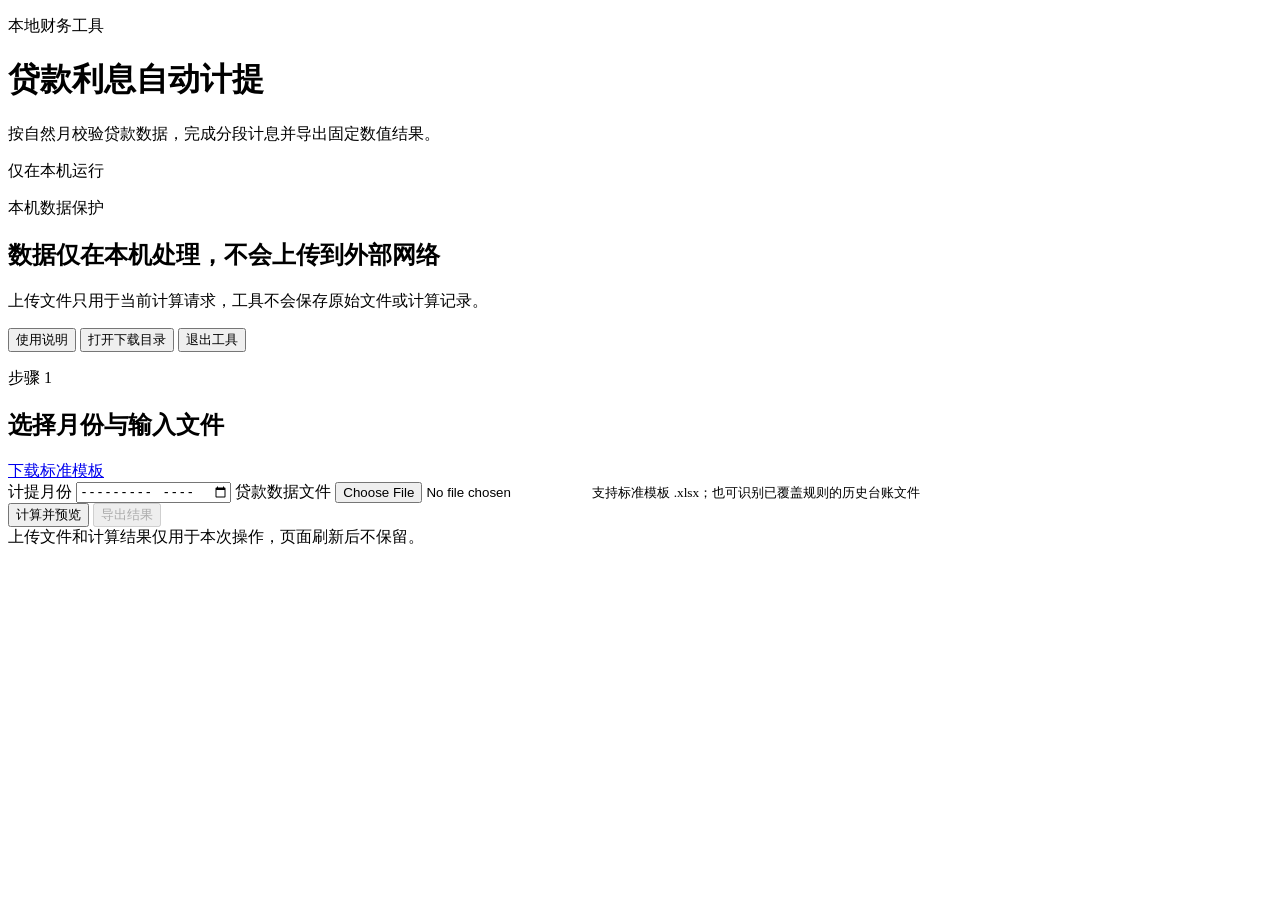
==== src/loan_interest_accrual/web/templates/index.html @ 764561f0 "Initial shareable Windows build baseline" ====
<!doctype html>
<html lang="zh-CN">
<head>
  <meta charset="utf-8">
  <meta name="viewport" content="width=device-width, initial-scale=1">
  <title>贷款利息自动计提</title>
  <link rel="icon" href="/static/favicon.svg" type="image/svg+xml">
  <link rel="stylesheet" href="/static/styles.css">
</head>
<body>
  <header class="app-header">
    <div>
      <p class="eyebrow">本地财务工具</p>
      <h1>贷款利息自动计提</h1>
      <p class="subtitle">按自然月校验贷款数据，完成分段计息并导出固定数值结果。</p>
    </div>
    <span class="local-badge">仅在本机运行</span>
  </header>

  <main>
    <section class="desktop-panel" aria-labelledby="local-data-heading">
      <div class="data-notice">
        <p class="step-label">本机数据保护</p>
        <h2 id="local-data-heading">数据仅在本机处理，不会上传到外部网络</h2>
        <p>上传文件只用于当前计算请求，工具不会保存原始文件或计算记录。</p>
      </div>
      <div class="desktop-actions" aria-label="本地工具操作">
        <button id="usage-button" class="secondary-button" type="button">使用说明</button>
        <button id="open-downloads-button" class="secondary-button" type="button">打开下载目录</button>
        <button id="exit-tool-button" class="danger-button" type="button">退出工具</button>
      </div>
    </section>

    <section class="workflow" aria-labelledby="input-heading">
      <div class="section-heading">
        <div>
          <p class="step-label">步骤 1</p>
          <h2 id="input-heading">选择月份与输入文件</h2>
        </div>
        <a class="secondary-button" href="/template">下载标准模板</a>
      </div>

      <form id="calculation-form">
        <label class="field">
          <span>计提月份</span>
          <input id="calculation-month" name="calculation_month" type="month" required>
        </label>
        <label class="field file-field">
          <span>贷款数据文件</span>
          <input id="workbook-file" name="file" type="file" accept=".xlsx" required>
          <small>支持标准模板 .xlsx；也可识别已覆盖规则的历史台账文件</small>
        </label>
        <div class="actions">
          <button id="calculate-button" class="primary-button" type="submit">计算并预览</button>
          <button id="export-button" class="secondary-button" type="button" disabled>导出结果</button>
        </div>
      </form>
    </section>

    <section id="status-panel" class="status-panel" aria-live="polite" hidden>
      <div>
        <p class="step-label">处理状态</p>
        <h2 id="status-title">正在处理</h2>
      </div>
      <p id="status-message"></p>
    </section>

    <section id="error-section" class="result-section" aria-labelledby="error-heading" hidden>
      <div class="section-heading">
        <div>
          <p class="step-label error-label">需要修正</p>
          <h2 id="error-heading">文件校验未通过</h2>
        </div>
        <span id="error-count" class="count-badge"></span>
      </div>
      <div class="table-shell">
        <table>
          <thead>
            <tr>
              <th>工作表</th>
              <th>行号</th>
              <th>字段</th>
              <th>错误说明</th>
              <th>错误代码</th>
            </tr>
          </thead>
          <tbody id="error-body"></tbody>
        </table>
      </div>
    </section>

    <section id="preview-section" class="result-section" aria-labelledby="preview-heading" hidden>
      <div class="section-heading">
        <div>
          <p class="step-label success-label">步骤 2</p>
          <h2 id="preview-heading">计提结果预览</h2>
        </div>
        <div class="summary-strip">
          <span><strong id="loan-count">0</strong> 笔贷款</span>
          <span>校验状态：<strong id="validation-status">-</strong></span>
        </div>
      </div>
      <div class="table-shell">
        <table>
          <thead>
            <tr>
              <th>贷款ID</th>
              <th>公司</th>
              <th>合同号</th>
              <th>期初本金</th>
              <th>当月放款</th>
              <th>当月还本</th>
              <th>月末本金</th>
              <th>计息天数</th>
              <th>计提利息</th>
              <th>资本化</th>
              <th>费用化</th>
            </tr>
          </thead>
          <tbody id="preview-body"></tbody>
        </table>
      </div>
    </section>
  </main>

  <dialog
    id="usage-dialog"
    aria-labelledby="usage-dialog-title"
    aria-describedby="usage-dialog-description"
  >
    <div class="dialog-heading">
      <div>
        <p class="step-label">使用说明</p>
        <h2 id="usage-dialog-title">完成一次贷款利息计提</h2>
      </div>
      <button class="dialog-close" type="button" aria-label="关闭使用说明">×</button>
    </div>
    <p id="usage-dialog-description">按照以下步骤准备、校验并导出计提结果。</p>
    <ol class="instruction-list">
      <li>优先下载标准模板，并按模板字段填写贷款主表和资金变动。</li>
      <li>也可以上传已覆盖规则的历史台账，月份需与台账中实际数据一致。</li>
      <li>选择计提月份，上传填写完成的 .xlsx 文件。</li>
      <li>点击“计算并预览”，根据页面提示修正校验错误。</li>
      <li>确认预览结果后点击“导出结果”，文件将保存到下载目录。</li>
    </ol>
    <div class="dialog-actions">
      <button class="primary-button dialog-confirm" type="button">知道了</button>
    </div>
  </dialog>

  <footer>上传文件和计算结果仅用于本次操作，页面刷新后不保留。</footer>
  <script src="/static/app.js"></script>
</body>
</html>
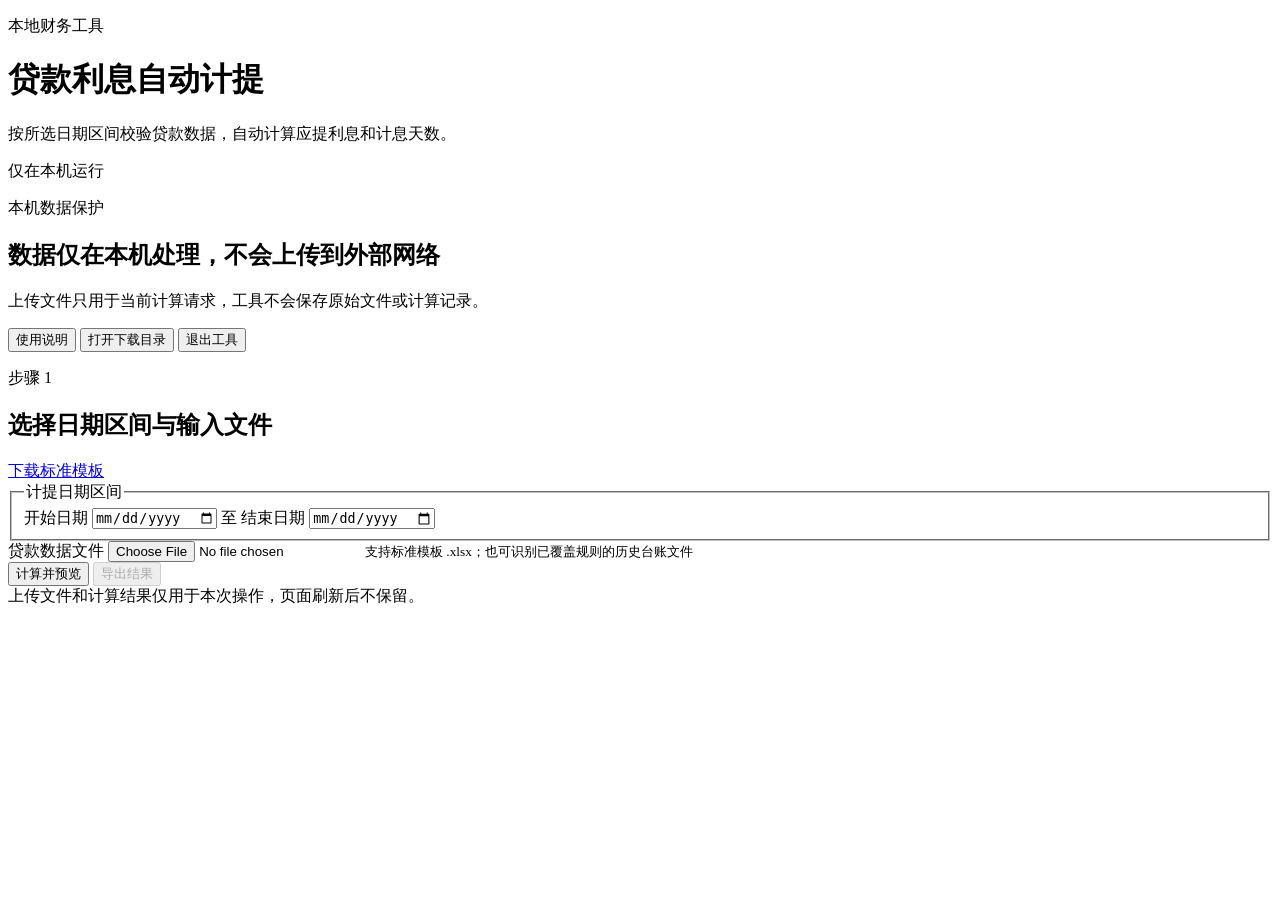
==== commit a04e977f: "feat: finalize loan interest accrual workflow" ====
--- a/src/loan_interest_accrual/web/templates/index.html
+++ b/src/loan_interest_accrual/web/templates/index.html
@@ -12,7 +12,7 @@
     <div>
       <p class="eyebrow">本地财务工具</p>
       <h1>贷款利息自动计提</h1>
-      <p class="subtitle">按自然月校验贷款数据，完成分段计息并导出固定数值结果。</p>
+      <p class="subtitle">按所选日期区间校验贷款数据，自动计算应提利息和计息天数。</p>
     </div>
     <span class="local-badge">仅在本机运行</span>
   </header>
@@ -35,16 +35,24 @@
       <div class="section-heading">
         <div>
           <p class="step-label">步骤 1</p>
-          <h2 id="input-heading">选择月份与输入文件</h2>
+          <h2 id="input-heading">选择日期区间与输入文件</h2>
         </div>
         <a class="secondary-button" href="/template">下载标准模板</a>
       </div>
 
       <form id="calculation-form">
-        <label class="field">
-          <span>计提月份</span>
-          <input id="calculation-month" name="calculation_month" type="month" required>
-        </label>
+        <fieldset class="period-range">
+          <legend>计提日期区间</legend>
+          <label class="field">
+            <span>开始日期</span>
+            <input id="calculation-start-date" name="calculation_start_date" type="date" required>
+          </label>
+          <span class="range-separator" aria-hidden="true">至</span>
+          <label class="field">
+            <span>结束日期</span>
+            <input id="calculation-end-date" name="calculation_end_date" type="date" required>
+          </label>
+        </fieldset>
         <label class="field file-field">
           <span>贷款数据文件</span>
           <input id="workbook-file" name="file" type="file" accept=".xlsx" required>
@@ -90,6 +98,10 @@
     </section>
 
     <section id="preview-section" class="result-section" aria-labelledby="preview-heading" hidden>
+      <div class="preview-period-row">
+        <span>计提区间</span>
+        <strong id="calculation-period">-</strong>
+      </div>
       <div class="section-heading">
         <div>
           <p class="step-label success-label">步骤 2</p>
@@ -100,25 +112,42 @@
           <span>校验状态：<strong id="validation-status">-</strong></span>
         </div>
       </div>
-      <div class="table-shell">
-        <table>
-          <thead>
-            <tr>
-              <th>贷款ID</th>
-              <th>公司</th>
-              <th>合同号</th>
-              <th>期初本金</th>
-              <th>当月放款</th>
-              <th>当月还本</th>
-              <th>月末本金</th>
-              <th>计息天数</th>
-              <th>计提利息</th>
-              <th>资本化</th>
-              <th>费用化</th>
-            </tr>
-          </thead>
-          <tbody id="preview-body"></tbody>
-        </table>
+      <div class="preview-content">
+        <div class="table-shell">
+          <table>
+            <thead>
+              <tr>
+                <th>序号</th>
+                <th>公司名称</th>
+                <th>贷款银行</th>
+                <th>期初本金</th>
+                <th>年利率</th>
+                <th>借款时间</th>
+                <th>区间应提利息</th>
+                <th>区间应提利息天数</th>
+              </tr>
+            </thead>
+            <tbody id="preview-body"></tbody>
+          </table>
+        </div>
+        <aside class="company-summary-panel" aria-labelledby="company-summary-heading">
+          <div class="company-summary-heading">
+            <p class="step-label">按公司汇总</p>
+            <h3 id="company-summary-heading">公司本金与利息合计</h3>
+          </div>
+          <div class="company-summary-shell">
+            <table class="company-summary-table">
+              <thead>
+                <tr>
+                  <th>公司名称</th>
+                  <th>本金合计</th>
+                  <th>利息合计</th>
+                </tr>
+              </thead>
+              <tbody id="company-summary-body"></tbody>
+            </table>
+          </div>
+        </aside>
       </div>
     </section>
   </main>
@@ -137,9 +166,13 @@
     </div>
     <p id="usage-dialog-description">按照以下步骤准备、校验并导出计提结果。</p>
     <ol class="instruction-list">
-      <li>优先下载标准模板，并按模板字段填写贷款主表和资金变动。</li>
-      <li>也可以上传已覆盖规则的历史台账，月份需与台账中实际数据一致。</li>
-      <li>选择计提月份，上传填写完成的 .xlsx 文件。</li>
+      <li>优先下载标准模板，并按模板字段填写贷款主表。</li>
+      <li>公司名称、期初本金、年利率、借款时间为必填项。</li>
+      <li>贷款合同号、贷款银行、备注为选填项；贷款银行填写后将在预览和导出结果中显示。</li>
+      <li>区间应提利息按“期初本金 × 年利率 × 区间应提利息天数 ÷ 360”计算。</li>
+      <li>没有还本备注时计算整个所选日期区间；借款时间落在区间内时从次日起算；“26.3.27还本金”按当日全额还清，“26.6.9还700万”按还款日当天原本金、次日起扣减700万元分段计息。</li>
+      <li>也可以上传已覆盖规则的历史台账，日期区间需与台账中的实际数据一致。</li>
+      <li>选择计提开始日期和结束日期，上传填写完成的 .xlsx 文件。</li>
       <li>点击“计算并预览”，根据页面提示修正校验错误。</li>
       <li>确认预览结果后点击“导出结果”，文件将保存到下载目录。</li>
     </ol>
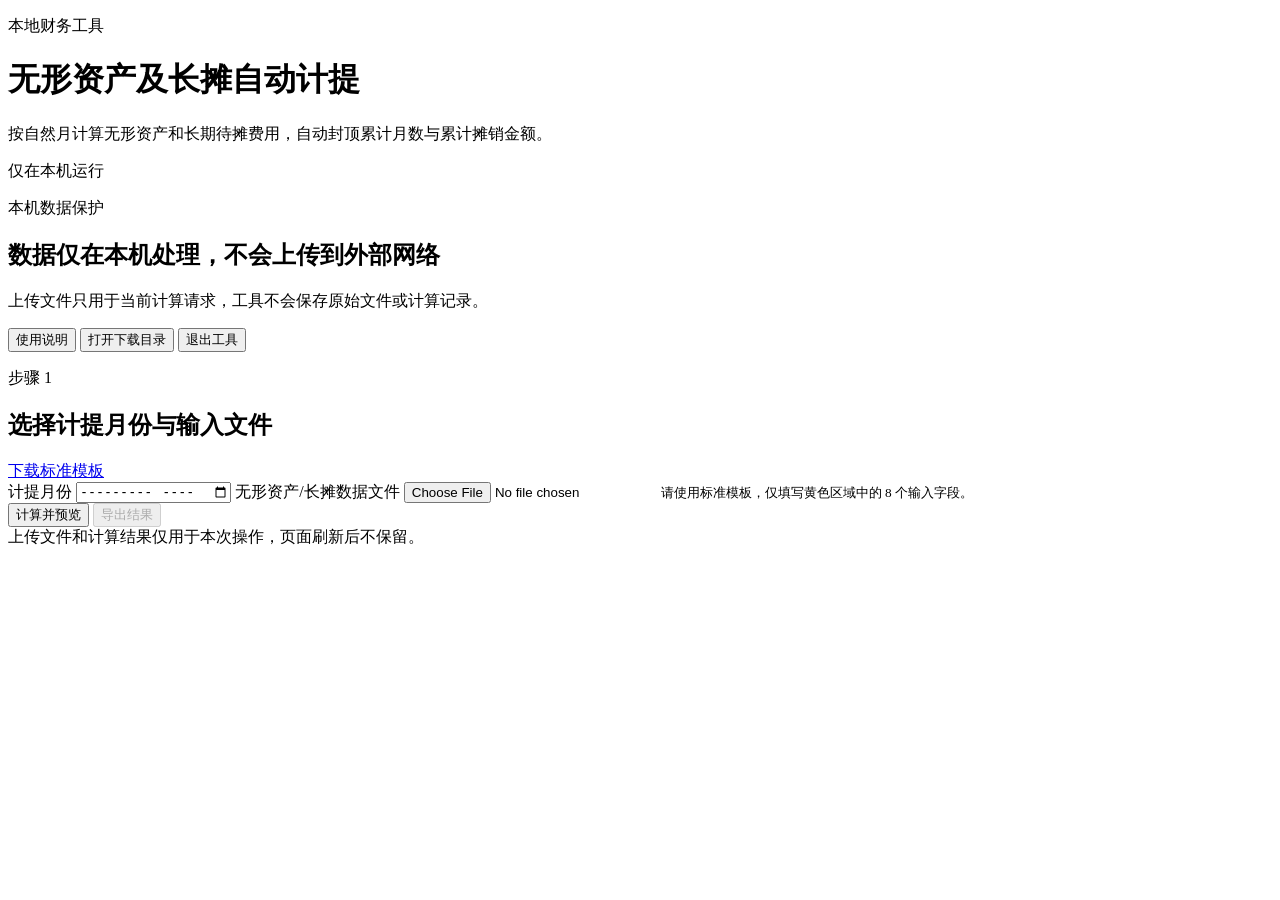
==== commit e906d7cd: "feat: convert tool to intangible asset amortization" ====
--- a/src/loan_interest_accrual/web/templates/index.html
+++ b/src/loan_interest_accrual/web/templates/index.html
@@ -3,7 +3,7 @@
 <head>
   <meta charset="utf-8">
   <meta name="viewport" content="width=device-width, initial-scale=1">
-  <title>贷款利息自动计提</title>
+  <title>无形资产及长摊自动计提</title>
   <link rel="icon" href="/static/favicon.svg" type="image/svg+xml">
   <link rel="stylesheet" href="/static/styles.css">
 </head>
@@ -11,8 +11,8 @@
   <header class="app-header">
     <div>
       <p class="eyebrow">本地财务工具</p>
-      <h1>贷款利息自动计提</h1>
-      <p class="subtitle">按所选日期区间校验贷款数据，自动计算应提利息和计息天数。</p>
+      <h1>无形资产及长摊自动计提</h1>
+      <p class="subtitle">按自然月计算无形资产和长期待摊费用，自动封顶累计月数与累计摊销金额。</p>
     </div>
     <span class="local-badge">仅在本机运行</span>
   </header>
@@ -35,28 +35,20 @@
       <div class="section-heading">
         <div>
           <p class="step-label">步骤 1</p>
-          <h2 id="input-heading">选择日期区间与输入文件</h2>
+          <h2 id="input-heading">选择计提月份与输入文件</h2>
         </div>
         <a class="secondary-button" href="/template">下载标准模板</a>
       </div>
 
       <form id="calculation-form">
-        <fieldset class="period-range">
-          <legend>计提日期区间</legend>
-          <label class="field">
-            <span>开始日期</span>
-            <input id="calculation-start-date" name="calculation_start_date" type="date" required>
-          </label>
-          <span class="range-separator" aria-hidden="true">至</span>
-          <label class="field">
-            <span>结束日期</span>
-            <input id="calculation-end-date" name="calculation_end_date" type="date" required>
-          </label>
-        </fieldset>
+        <label class="field">
+          <span>计提月份</span>
+          <input id="calculation-month" name="calculation_month" type="month" required>
+        </label>
         <label class="field file-field">
-          <span>贷款数据文件</span>
+          <span>无形资产/长摊数据文件</span>
           <input id="workbook-file" name="file" type="file" accept=".xlsx" required>
-          <small>支持标准模板 .xlsx；也可识别已覆盖规则的历史台账文件</small>
+          <small>请使用标准模板，仅填写黄色区域中的 8 个输入字段。</small>
         </label>
         <div class="actions">
           <button id="calculate-button" class="primary-button" type="submit">计算并预览</button>
@@ -83,15 +75,7 @@
       </div>
       <div class="table-shell">
         <table>
-          <thead>
-            <tr>
-              <th>工作表</th>
-              <th>行号</th>
-              <th>字段</th>
-              <th>错误说明</th>
-              <th>错误代码</th>
-            </tr>
-          </thead>
+          <thead><tr><th>工作表</th><th>行号</th><th>字段</th><th>错误说明</th><th>错误代码</th></tr></thead>
           <tbody id="error-body"></tbody>
         </table>
       </div>
@@ -99,86 +83,52 @@
 
     <section id="preview-section" class="result-section" aria-labelledby="preview-heading" hidden>
       <div class="preview-period-row">
-        <span>计提区间</span>
+        <span>计提月份</span>
         <strong id="calculation-period">-</strong>
       </div>
       <div class="section-heading">
         <div>
           <p class="step-label success-label">步骤 2</p>
-          <h2 id="preview-heading">计提结果预览</h2>
+          <h2 id="preview-heading">摊销结果预览</h2>
         </div>
         <div class="summary-strip">
-          <span><strong id="loan-count">0</strong> 笔贷款</span>
+          <span><strong id="asset-count">0</strong> 项资产</span>
+          <span>原值合计：<strong id="original-total">0.00</strong></span>
           <span>校验状态：<strong id="validation-status">-</strong></span>
         </div>
       </div>
-      <div class="preview-content">
-        <div class="table-shell">
-          <table>
-            <thead>
-              <tr>
-                <th>序号</th>
-                <th>公司名称</th>
-                <th>贷款银行</th>
-                <th>期初本金</th>
-                <th>年利率</th>
-                <th>借款时间</th>
-                <th>区间应提利息</th>
-                <th>区间应提利息天数</th>
-              </tr>
-            </thead>
-            <tbody id="preview-body"></tbody>
-          </table>
-        </div>
-        <aside class="company-summary-panel" aria-labelledby="company-summary-heading">
-          <div class="company-summary-heading">
-            <p class="step-label">按公司汇总</p>
-            <h3 id="company-summary-heading">公司本金与利息合计</h3>
-          </div>
-          <div class="company-summary-shell">
-            <table class="company-summary-table">
-              <thead>
-                <tr>
-                  <th>公司名称</th>
-                  <th>本金合计</th>
-                  <th>利息合计</th>
-                </tr>
-              </thead>
-              <tbody id="company-summary-body"></tbody>
-            </table>
-          </div>
-        </aside>
+      <div class="table-shell amortization-table-shell">
+        <table class="amortization-table">
+          <thead>
+            <tr>
+              <th>序号</th><th>一级分类</th><th>名称</th><th>对应费用</th>
+              <th>原值</th><th>残值</th><th>开始摊销月</th><th>入账月</th>
+              <th>摊销期限/月</th><th>月摊销额</th><th>累计摊销月数（含本期）</th>
+              <th>累计摊销金额（含本期）</th><th>当期应摊销金额</th>
+              <th>本期实际摊销金额</th><th>差异</th><th>期末净值</th>
+            </tr>
+          </thead>
+          <tbody id="preview-body"></tbody>
+          <tfoot id="preview-total"></tfoot>
+        </table>
       </div>
     </section>
   </main>
 
-  <dialog
-    id="usage-dialog"
-    aria-labelledby="usage-dialog-title"
-    aria-describedby="usage-dialog-description"
-  >
+  <dialog id="usage-dialog" aria-labelledby="usage-dialog-title" aria-describedby="usage-dialog-description">
     <div class="dialog-heading">
-      <div>
-        <p class="step-label">使用说明</p>
-        <h2 id="usage-dialog-title">完成一次贷款利息计提</h2>
-      </div>
+      <div><p class="step-label">使用说明</p><h2 id="usage-dialog-title">完成一次无形资产及长摊计提</h2></div>
       <button class="dialog-close" type="button" aria-label="关闭使用说明">×</button>
     </div>
-    <p id="usage-dialog-description">按照以下步骤准备、校验并导出计提结果。</p>
+    <p id="usage-dialog-description">按照以下步骤准备、校验并导出摊销结果。</p>
     <ol class="instruction-list">
-      <li>优先下载标准模板，并按模板字段填写贷款主表。</li>
-      <li>公司名称、期初本金、年利率、借款时间为必填项。</li>
-      <li>贷款合同号、贷款银行、备注为选填项；贷款银行填写后将在预览和导出结果中显示。</li>
-      <li>区间应提利息按“期初本金 × 年利率 × 区间应提利息天数 ÷ 360”计算。</li>
-      <li>没有还本备注时计算整个所选日期区间；借款时间落在区间内时从次日起算；“26.3.27还本金”按当日全额还清，“26.6.9还700万”按还款日当天原本金、次日起扣减700万元分段计息。</li>
-      <li>也可以上传已覆盖规则的历史台账，日期区间需与台账中的实际数据一致。</li>
-      <li>选择计提开始日期和结束日期，上传填写完成的 .xlsx 文件。</li>
-      <li>点击“计算并预览”，根据页面提示修正校验错误。</li>
-      <li>确认预览结果后点击“导出结果”，文件将保存到下载目录。</li>
+      <li>下载标准模板，填写一级分类、名称、对应费用、原值、残值、开始摊销月、入账月和摊销期限/月。</li>
+      <li>选择计提月份并上传填写完成的 .xlsx 文件。</li>
+      <li>程序自动生成序号、月摊销额、累计月数、累计金额及期末净值。</li>
+      <li>已达到摊销期限的资产会封顶累计月数，累计摊销金额等于原值。</li>
+      <li>核对预览后导出结果，文件将保存到下载目录。</li>
     </ol>
-    <div class="dialog-actions">
-      <button class="primary-button dialog-confirm" type="button">知道了</button>
-    </div>
+    <div class="dialog-actions"><button class="primary-button dialog-confirm" type="button">知道了</button></div>
   </dialog>
 
   <footer>上传文件和计算结果仅用于本次操作，页面刷新后不保留。</footer>
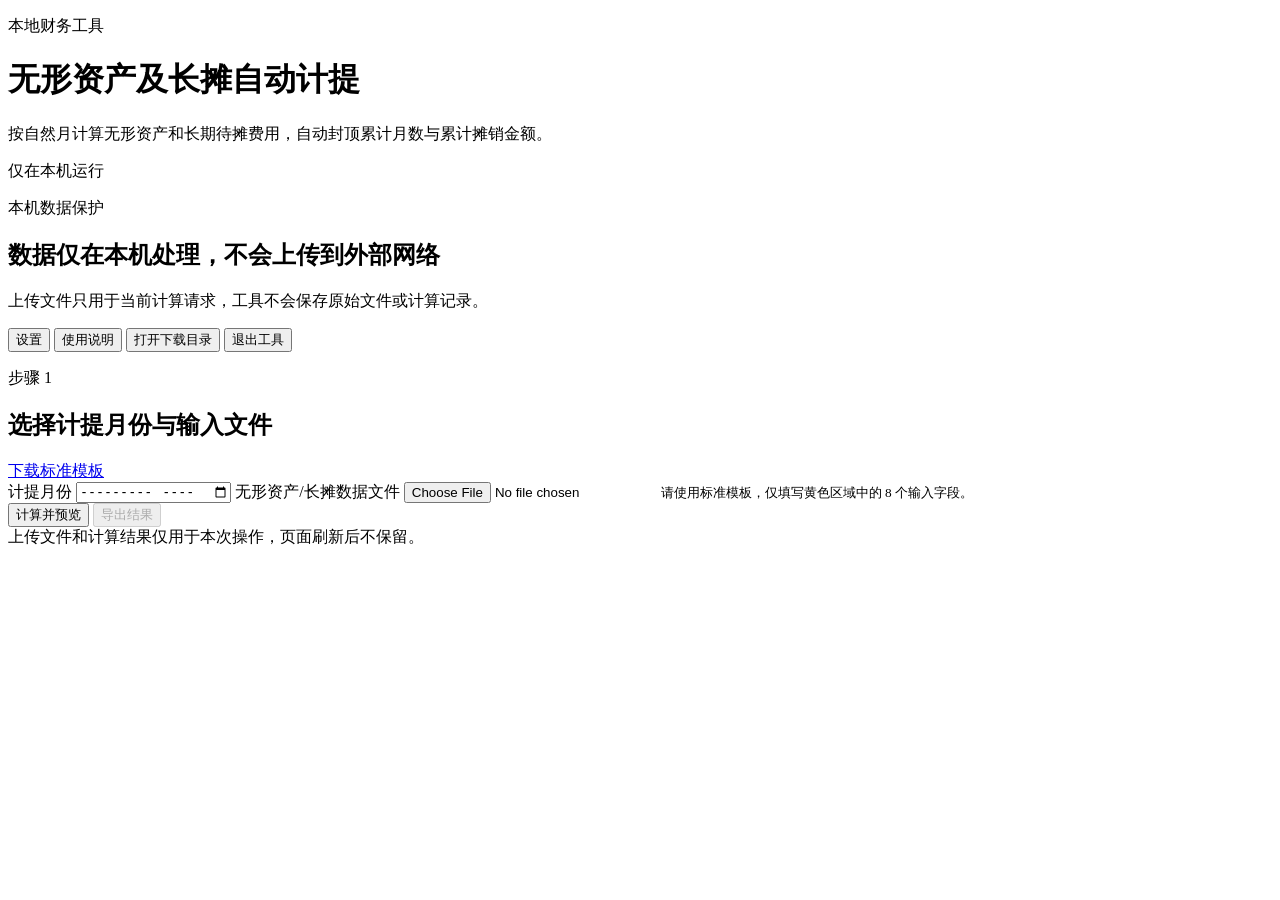
==== commit 919fcf13: "feat: finalize amortization export and program switch" ====
--- a/src/loan_interest_accrual/web/templates/index.html
+++ b/src/loan_interest_accrual/web/templates/index.html
@@ -5,7 +5,9 @@
   <meta name="viewport" content="width=device-width, initial-scale=1">
   <title>无形资产及长摊自动计提</title>
   <link rel="icon" href="/static/favicon.svg" type="image/svg+xml">
-  <link rel="stylesheet" href="/static/styles.css">
+  <link rel="stylesheet" href="/static/styles.css?v=20260715-6">
+  <link rel="stylesheet" href="/static/program_switch.css?v=20260716-2">
+  <link rel="stylesheet" href="/static/polish.css?v=20260716-3">
 </head>
 <body>
   <header class="app-header">
@@ -25,6 +27,7 @@
         <p>上传文件只用于当前计算请求，工具不会保存原始文件或计算记录。</p>
       </div>
       <div class="desktop-actions" aria-label="本地工具操作">
+        <button id="settings-button" class="secondary-button" type="button">设置</button>
         <button id="usage-button" class="secondary-button" type="button">使用说明</button>
         <button id="open-downloads-button" class="secondary-button" type="button">打开下载目录</button>
         <button id="exit-tool-button" class="danger-button" type="button">退出工具</button>
@@ -97,7 +100,17 @@
           <span>校验状态：<strong id="validation-status">-</strong></span>
         </div>
       </div>
-      <div class="table-shell amortization-table-shell">
+      <div class="preview-scroll-guide">
+        <strong>表格右侧上下滚动，底部左右滚动</strong>
+        <span>像 Excel 一样，拖动表格底部滚动条即可查看右侧全部字段。</span>
+      </div>
+      <div
+        id="amortization-table-shell"
+        class="table-shell amortization-table-shell"
+        role="region"
+        aria-label="摊销结果表，可横向滚动查看右侧列"
+        tabindex="0"
+      >
         <table class="amortization-table">
           <thead>
             <tr>
@@ -122,7 +135,7 @@
     </div>
     <p id="usage-dialog-description">按照以下步骤准备、校验并导出摊销结果。</p>
     <ol class="instruction-list">
-      <li>下载标准模板，填写一级分类、名称、对应费用、原值、残值、开始摊销月、入账月和摊销期限/月。</li>
+      <li>下载标准模板，填写一级分类、名称、对应费用、原值、开始摊销月、入账月和摊销期限/月；残值可留空，留空按 0 处理。</li>
       <li>选择计提月份并上传填写完成的 .xlsx 文件。</li>
       <li>程序自动生成序号、月摊销额、累计月数、累计金额及期末净值。</li>
       <li>已达到摊销期限的资产会封顶累计月数，累计摊销金额等于原值。</li>
@@ -131,7 +144,30 @@
     <div class="dialog-actions"><button class="primary-button dialog-confirm" type="button">知道了</button></div>
   </dialog>
 
+  <dialog id="settings-dialog" aria-labelledby="settings-dialog-title">
+    <div class="dialog-heading">
+      <div>
+        <p class="step-label">程序设置</p>
+        <h2 id="settings-dialog-title">切换当前使用的程序</h2>
+      </div>
+      <button class="dialog-close settings-dialog-close" type="button" aria-label="关闭设置">×</button>
+    </div>
+    <p>两套程序共用当前 EXE；贷款利息计算连接你指定的远端最终版服务。</p>
+    <div class="program-switch-grid">
+      <a class="program-option current-program" href="/" aria-current="page">
+        <span class="program-status-badge">当前</span>
+        <strong>无形资产及长摊自动计提</strong>
+        <span>当前程序 · 按月计算摊销并导出分类汇总</span>
+      </a>
+      <a class="program-option" href="/loan-interest">
+        <strong>贷款利息自动计提（最终版）</strong>
+        <span>连接 172.30.30.58:18082 · 按日期区间计算贷款利息</span>
+      </a>
+    </div>
+  </dialog>
+
   <footer>上传文件和计算结果仅用于本次操作，页面刷新后不保留。</footer>
-  <script src="/static/app.js"></script>
+  <script src="/static/app.js?v=20260715-6"></script>
+  <script src="/static/program_switch.js?v=20260715-1"></script>
 </body>
 </html>
